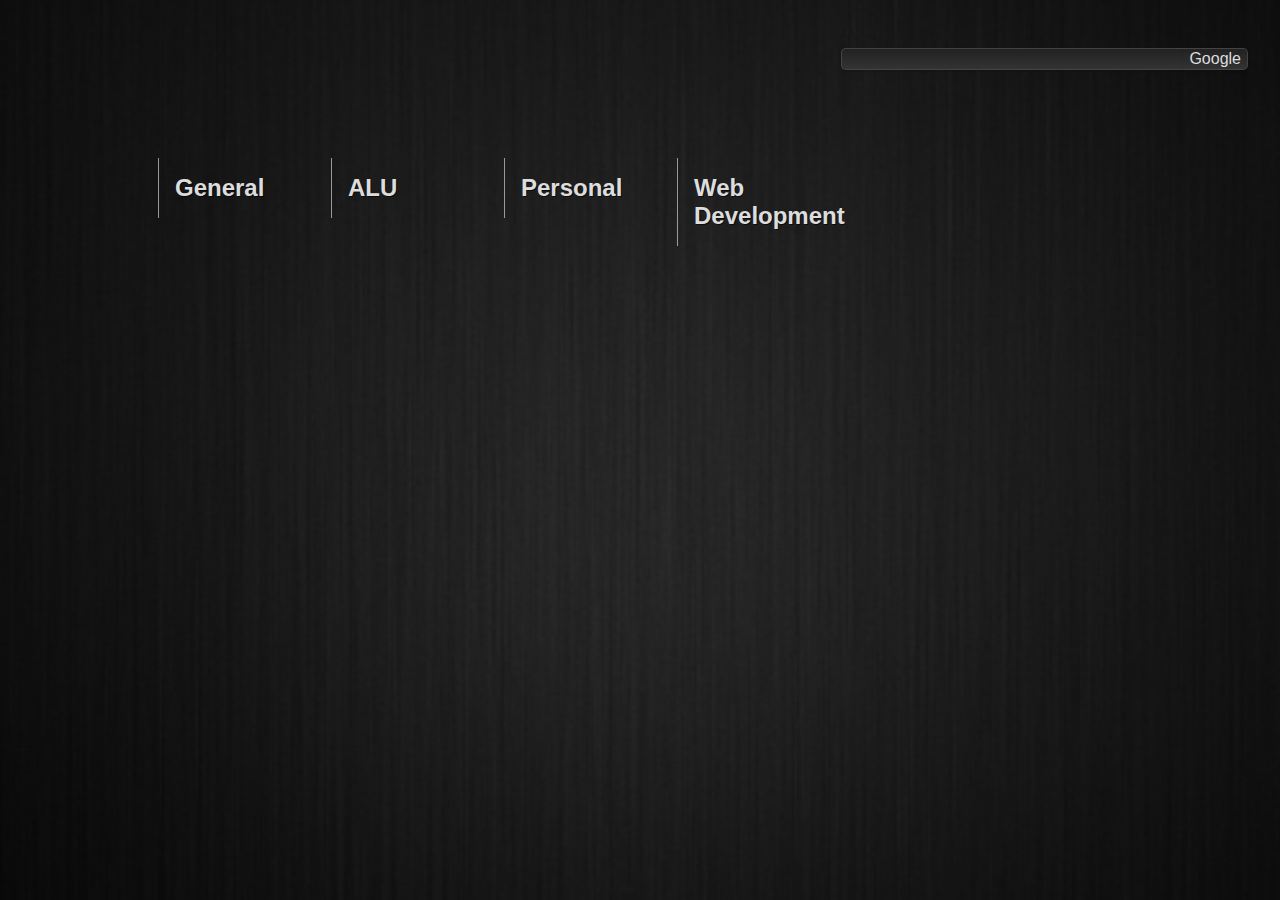
==== startpage.html @ 0e9609db "Moved index.html to startpage.html" ====
<!DOCTYPE html PUBLIC "-//W3C//DTD XHTML 1.0 Strict//EN" "http://www.w3.org/TR/xhtml1/DTD/xhtml1-strict.dtd">

<!--
	Startpage Rewrite
	==================

	by Christian Brassat,
-->

<!--
	Released under MIT License
	
	Copyright (c) 2010 Christian Brassat
	<http://crshd.cc>

	Permission is hereby granted, free of charge, to any person obtaining a copy
	of this software and associated documentation files (the "Software"), to deal
	in the Software without restriction, including without limitation the rights
	to use, copy, modify, merge, publish, distribute, sublicense, and/or sell
	copies of the Software, and to permit persons to whom the Software is
	furnished to do so, subject to the following conditions:
	
	The above copyright notice and this permission notice shall be included in
	all copies or substantial portions of the Software.
	
	THE SOFTWARE IS PROVIDED "AS IS", WITHOUT WARRANTY OF ANY KIND, EXPRESS OR
	IMPLIED, INCLUDING BUT NOT LIMITED TO THE WARRANTIES OF MERCHANTABILITY,
	FITNESS FOR A PARTICULAR PURPOSE AND NONINFRINGEMENT. IN NO EVENT SHALL THE
	AUTHORS OR COPYRIGHT HOLDERS BE LIABLE FOR ANY CLAIM, DAMAGES OR OTHER
	LIABILITY, WHETHER IN AN ACTION OF CONTRACT, TORT OR OTHERWISE, ARISING FROM,
	OUT OF OR IN CONNECTION WITH THE SOFTWARE OR THE USE OR OTHER DEALINGS IN
	THE SOFTWARE.
-->

<html xmlns="http://www.w3.org/1999/xhtml" xml:lang="en" lang="en">
<head>
	<meta http-equiv="content-type" content="text/html; charset=utf-8" />
	<link rel="stylesheet" href="style/style.css" type="text/css" />
	<script type="text/javascript" src="js/jquery-1.5.min.js"></script>
	<script type="text/javascript" src="settings.js"></script>
	<script type="text/javascript" src="js/script.js"></script>

<!-- Page Title -->
	<title>Start Page</title>

</head>
<body>

<!--
	URLs go here, in the following format:

Heading Text
http://www.example.com || Title

Second Heading Text
http://www.example.com || Another Title
-->

General
http://google.com || Google yeah
http://deviantart.com || dA

ALU
http://inserv.ih.lucent.com/~hwgroup || HW Group Site

Personal
http://newgrounds.com || NG

Web Development
http://lolwut.com || Lol, Wut?


</body>
</html>
---- style/style.css ----
/**
	Startpage Reworked
	==================

	by Christian Brassat,
*/

/**
	Released under MIT License
	
	Copyright (c) 2010 Christian Brassat
	<http://crshd.cc>

	Permission is hereby granted, free of charge, to any person obtaining a copy
	of this software and associated documentation files (the "Software"), to deal
	in the Software without restriction, including without limitation the rights
	to use, copy, modify, merge, publish, distribute, sublicense, and/or sell
	copies of the Software, and to permit persons to whom the Software is
	furnished to do so, subject to the following conditions:
	
	The above copyright notice and this permission notice shall be included in
	all copies or substantial portions of the Software.
	
	THE SOFTWARE IS PROVIDED "AS IS", WITHOUT WARRANTY OF ANY KIND, EXPRESS OR
	IMPLIED, INCLUDING BUT NOT LIMITED TO THE WARRANTIES OF MERCHANTABILITY,
	FITNESS FOR A PARTICULAR PURPOSE AND NONINFRINGEMENT. IN NO EVENT SHALL THE
	AUTHORS OR COPYRIGHT HOLDERS BE LIABLE FOR ANY CLAIM, DAMAGES OR OTHER
	LIABILITY, WHETHER IN AN ACTION OF CONTRACT, TORT OR OTHERWISE, ARISING FROM,
	OUT OF OR IN CONNECTION WITH THE SOFTWARE OR THE USE OR OTHER DEALINGS IN
	THE SOFTWARE.
*/

body {
	background: url(background.jpg) no-repeat center center fixed;
	-webkit-background-size: cover;
	-moz-background-size: cover;
	-o-background-size: cover;
	background-size: cover;

	color: #ddd;														/* Font color */
	padding: 150px;													/* Padding between link blocks and edge */
	font-family: "Museo", "Helvetica Neue", sans-serif;	/* Font */
	text-shadow: rgba(0,0,0,0.6) 1px 1px 0; /* Text Shadow */
}

a {
	color: #999;														/* Link Color */
	font-size: 11px;												/* Link Size */
	text-decoration: none;									/* Remove underlines */
}

a:hover {
	color: #ddd;														/* Link hover color */
}

.block {
	border-left: 1px solid #999;						/* Left border of link block */
	float: left;
	padding: 1em;														/* Padding around link block */
	width: 140px;														/* Link block width */
}

h1 {
	margin: 0;
	font-size: 1.5em;												/* Title size */
}

ul {
	padding: 0.25em;
}

ul li {
	list-style: none;
	padding: 5px;
}

#searches {
	position: absolute;											/* Position search box */
	top: 2em;																/*		from top edge */
	right: 2em;															/*		from right edge */
}

#clock {
	position: absolute;
	bottom: 10px;
	right: 10px;
	font-size: 2em;
}

form {
	margin-top: 1em;
}

form input {
	background: #333;												/* Background search box */
	background: -webkit-gradient(						/*		gradient for webkit */
		linear,
		left top,
		left bottom,
		from(#222),
		to(#333));
	background: -moz-linear-gradient(				/*		gradient for gecko */
		top,
		#222,
		#333);
	border: 1px solid #444;									/* Border search box */
	-webkit-box-shadow: rgba(0,0,0,0.2) 0 1px 2px;	/* Shadow search box - webkit */
	-moz-box-shadow: rgba(0,0,0,0.2) 0 1px 2px;			/* Shadow search box - gecko */
	box-shadow: rgba(0,0,0,0.2) 0 1px 2px;					/* Shadow search box - generic */
	color: #ddd;														/* Text color search box */
	font-size: 1em;													/* Text size search box */
}

form input:first-child {
	-webkit-border-top-left-radius: 5px;
	-webkit-border-bottom-left-radius: 5px;
	-moz-border-radius-topleft: 5px;
	-moz-border-radius-bottomleft: 5px;
	border-top-left-radius: 5px;
	border-bottom-left-radius: 5px;
	border-right: 0;
}

form input:last-child {
	-webkit-border-top-right-radius: 5px;
	-webkit-border-bottom-right-radius: 5px;
	-moz-border-radius-topright: 5px;
	-moz-border-radius-bottomright: 5px;
	border-top-right-radius: 5px;
	border-bottom-right-radius: 5px;
	border-left: 0;
}
/* cc BY-NC-SA License :: k3ttc4r :: 2008 :: http://k3ttc4r.deviantart.com */
/* background by Alexander-GG :: http://alexander-gg.deviantart.com */
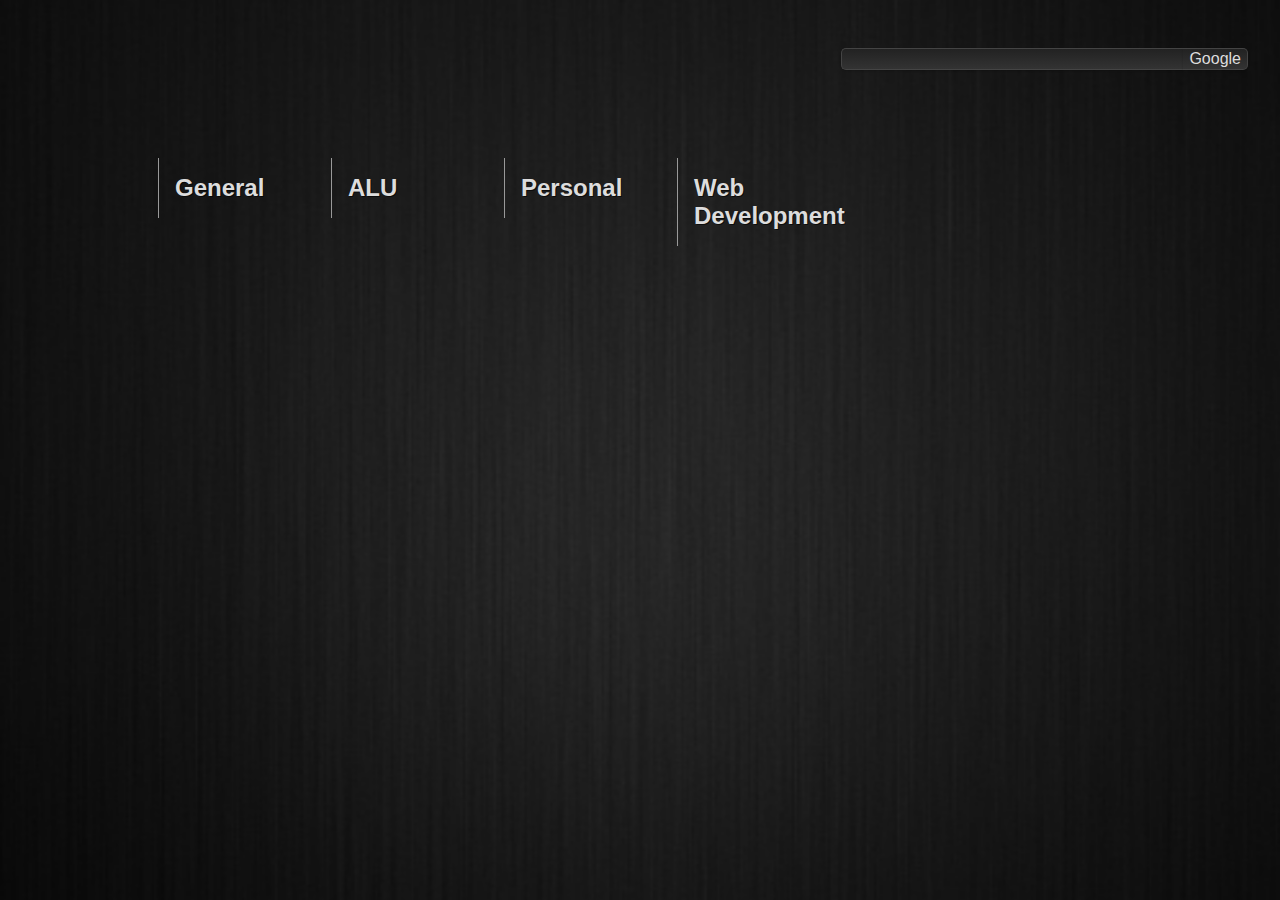
==== commit d8983abe: "Added ACOS and removed some extraneous links" ====
--- a/startpage.html
+++ b/startpage.html
@@ -57,17 +57,15 @@
 -->
 
 General
-http://google.com || Google yeah
-http://deviantart.com || dA
 
 ALU
+http://support.alcatel.lucent.com || ACOS
 http://inserv.ih.lucent.com/~hwgroup || HW Group Site
 
 Personal
-http://newgrounds.com || NG
 
 Web Development
-http://lolwut.com || Lol, Wut?
+http://deviantart.com || dA
 
 
 </body>
